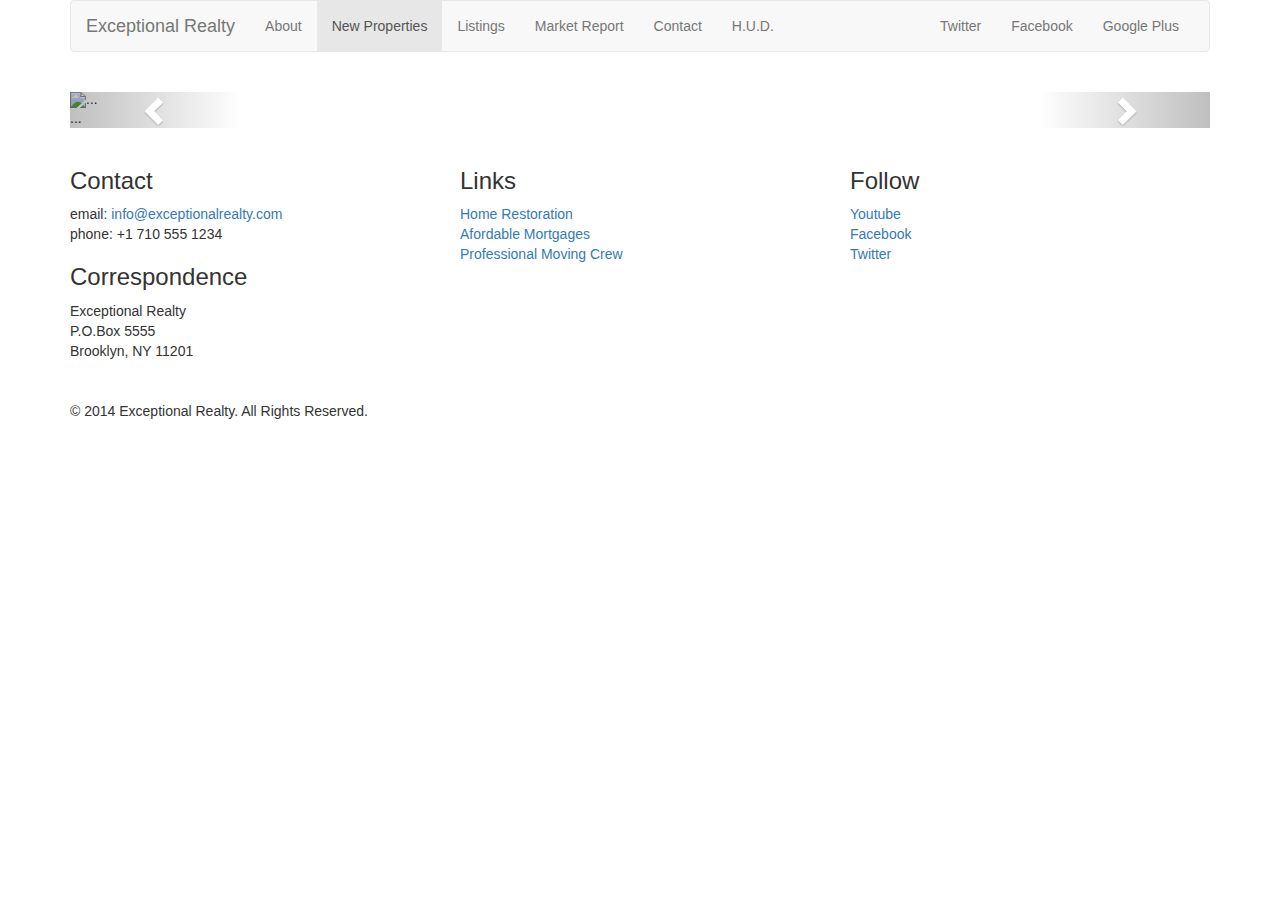
==== new-properties.html @ 48d9f45a "Add bootstrap image carousel with no images at the moment" ====
<!DOCTYPE html>
<html lang="en">
  <head>
    <meta charset="utf-8">
    <meta http-equiv="X-UA-Compatible" content="IE=edge">
    <meta name="viewport" content="width=device-width, initial-scale=1">
    <!-- The above 3 meta tags *must* come first in the head; any other head content must come *after* these tags -->
    <title>Exceptional Realty - Luxury Homes - About</title>

    <!-- Bootstrap -->

    <link href="css/bootstrap.min.css" rel="stylesheet">
    <link rel="stylesheet" href="css/style.css">

    <!-- HTML5 shim and Respond.js for IE8 support of HTML5 elements and media queries -->
    <!-- WARNING: Respond.js doesn't work if you view the page via file:// -->
    <!--[if lt IE 9]>
      <script src="https://oss.maxcdn.com/html5shiv/3.7.2/html5shiv.min.js"></script>
      <script src="https://oss.maxcdn.com/respond/1.4.2/respond.min.js"></script>
    <![endif]-->
  </head>
  <body>
    <div class="container">
      
      <div class="row">
        <div class="col-sm-12">
          <nav class="navbar navbar-default">
            <div class="container-fluid">
              <!-- Brand and toggle get grouped for better mobile display -->
              <div class="navbar-header">
                <button type="button" class="navbar-toggle collapsed" data-toggle="collapse" data-target="#bs-example-navbar-collapse-1" aria-expanded="false">
                  <span class="sr-only">Toggle navigation</span>
                  <span class="icon-bar"></span>
                  <span class="icon-bar"></span>
                  <span class="icon-bar"></span>
                </button>
                <a class="navbar-brand" href="#">Exceptional Realty</a>
              </div>

              <!-- Collect the nav links, forms, and other content for toggling -->
              <div class="collapse navbar-collapse" id="bs-example-navbar-collapse-1">
                <!--main nav links -->
                <ul class="nav navbar-nav">
                  <li><a href="index.html">About</a></li>
                  <li class="active"><a href="new-properties.html">New Properties<span class="sr-only">(Current)</span></a></li>
                  <li><a href="#">Listings</a></li>
                  <li><a href="#">Market Report</a></li>
                  <li><a href="#">Contact</a></li>
                  <li><a href="#" target="_blank">H.U.D.</a></li>
                    </ul>
                  </li>
                </ul>
                <!--social nav links -->
                <ul class="nav navbar-nav navbar-right">
                  
                  <li><a class="twit" href="#" title="Twitter">Twitter</a></li>
                  <li> <a class="fbook" href="#" title="Facebook">Facebook</a></li>
                  <li><a class="gplus" href="#" title="Google Plus">Google Plus</a></li>
                </ul>
              </div><!-- /.navbar-collapse -->
            </div><!-- /.container-fluid -->
          </nav>
        </div>
      </div>

      <div class="row">
        <div class="col-xs-12">
          

          <div id="carousel-example-generic" class="carousel slide" data-ride="carousel">
            <!-- Indicators -->
            <ol class="carousel-indicators">
              <li data-target="#carousel-example-generic" data-slide-to="0" class="active"></li>
              <li data-target="#carousel-example-generic" data-slide-to="1"></li>
              <li data-target="#carousel-example-generic" data-slide-to="2"></li>
            </ol>

            <!-- Wrapper for slides -->
            <div class="carousel-inner" role="listbox">
              <div class="item active">
                <img src="..." alt="...">
                <div class="carousel-caption">
                  ...
                </div>
              </div>
              <div class="item">
                <img src="..." alt="...">
                <div class="carousel-caption">
                  ...
                </div>
              </div>
              ...
            </div>

            <!-- Controls -->
            <a class="left carousel-control" href="#carousel-example-generic" role="button" data-slide="prev">
              <span class="glyphicon glyphicon-chevron-left" aria-hidden="true"></span>
              <span class="sr-only">Previous</span>
            </a>
            <a class="right carousel-control" href="#carousel-example-generic" role="button" data-slide="next">
              <span class="glyphicon glyphicon-chevron-right" aria-hidden="true"></span>
              <span class="sr-only">Next</span>
            </a>
          </div><!-- .col-xs-12 -->
          <!-- Image Carousel-->
        </div><!-- row -->
      </div>

      <div class="row">
        <div class="col-sm-4">
          <h3>Contact</h3>
          <p>
            email: <a href="mailto:info@exceptionalrealty.com">info@exceptionalrealty.com</a><br>
            phone: +1 710 555 1234
          </p>
          <h3>Correspondence</h3>
          <address>
            Exceptional Realty<br>
            P.O.Box 5555<br>
            Brooklyn, NY 11201
          </address>
          
        </div>
        <div class="col-sm-4">
          <h3>Links</h3>
          <p>
            <a href="#" target="_blank">Home Restoration</a><br>
            <a href="#" target="_blank">Afordable Mortgages</a><br>
            <a href="#" target="_blank">Professional Moving Crew</a>
          </p>
          
        </div>
        <div class="col-sm-4">
          <h3>Follow</h3>
          <p>
            <a href="#" target="_blank">Youtube</a><br>
            <a href="#" target="_blank">Facebook</a><br>
            <a href="#" target="_blank">Twitter</a>
          </p>
        </div>
      </div>

      <div class="row">
        <div class="col-sm-12">
          &copy; 2014 Exceptional Realty. All Rights Reserved.
        </div>
      </div>


    </div><!-- container -->

    <!-- jQuery (necessary for Bootstrap's JavaScript plugins) -->
    <script src="https://ajax.googleapis.com/ajax/libs/jquery/1.11.3/jquery.min.js"></script>
    <!-- Include all compiled plugins (below), or include individual files as needed -->
    <script src="js/bootstrap.min.js"></script>
  </body>
</html>
---- css/style.css ----
/*MEDIA*/
img, video, audio, iframe, table, form {
  width: 100%; /* IE */
  max-width: 100%; /* FF, Safari, Chrome */
}

/*LAYOUT*/

.row {
  margin-bottom: 20px;
}
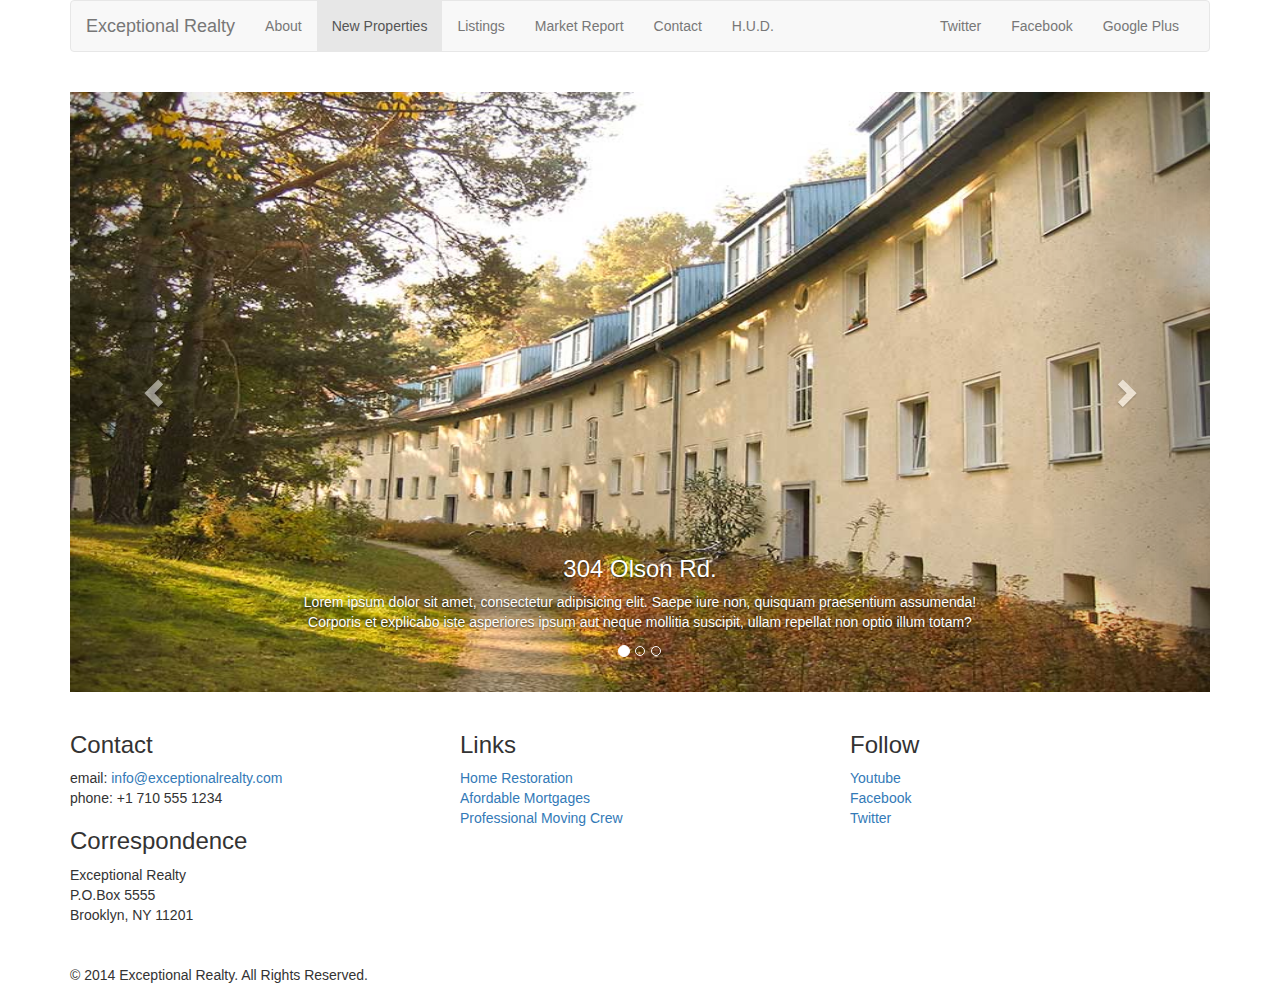
==== commit 7559edda: "Add images and size adjustments to carousel" ====
--- a/new-properties.html
+++ b/new-properties.html
@@ -78,18 +78,20 @@
             <!-- Wrapper for slides -->
             <div class="carousel-inner" role="listbox">
               <div class="item active">
-                <img src="..." alt="...">
+                <img src="images/new-1.jpg" alt="304 Olson Rd.">
                 <div class="carousel-caption">
-                  ...
+                  <h3>304 Olson Rd.</h3>
+                  <p>Lorem ipsum dolor sit amet, consectetur adipisicing elit. Saepe iure non, quisquam praesentium assumenda! Corporis et explicabo iste asperiores ipsum aut neque mollitia suscipit, ullam repellat non optio illum totam?</p>
                 </div>
               </div>
               <div class="item">
-                <img src="..." alt="...">
+                <img src="images/new-2.jpg" alt="9872 Freemont Dr.">
                 <div class="carousel-caption">
-                  ...
+                  <h3>9872 Freemont Dr.</h3>
+                  <p>Lorem ipsum dolor sit amet, consectetur adipisicing elit. Saepe iure non, quisquam praesentium assumenda! Corporis et explicabo iste asperiores ipsum aut neque mollitia suscipit, ullam repellat non optio illum totam?</p>
                 </div>
               </div>
-              ...
+              
             </div>
 
             <!-- Controls -->
--- a/css/style.css
+++ b/css/style.css
@@ -5,7 +5,38 @@
 }
 
 /*LAYOUT*/
-
 .row {
   margin-bottom: 20px;
+}
+
+/*/////CAROUSEL STYLES////*/
+#carousel-example-generic .item img {
+  height: auto;
+}
+
+.carousel-caption p{
+  display: none;
+}
+
+@media only screen and (min-width: 768px){
+  #carousel-example-generic .item img{
+    height: 384px;
+  }
+}
+
+@media only screen and (min-width: 992px){
+  #carousel-example-generic .item img{
+    height: 496px;
+  }
+  .carousel-caption p {
+    display: block;
+  }
+}
+
+@media only screen and (min-width: 1200px){
+  #carousel-example-generic .item img{
+    height: 600px;
+  }
+
+  
 }